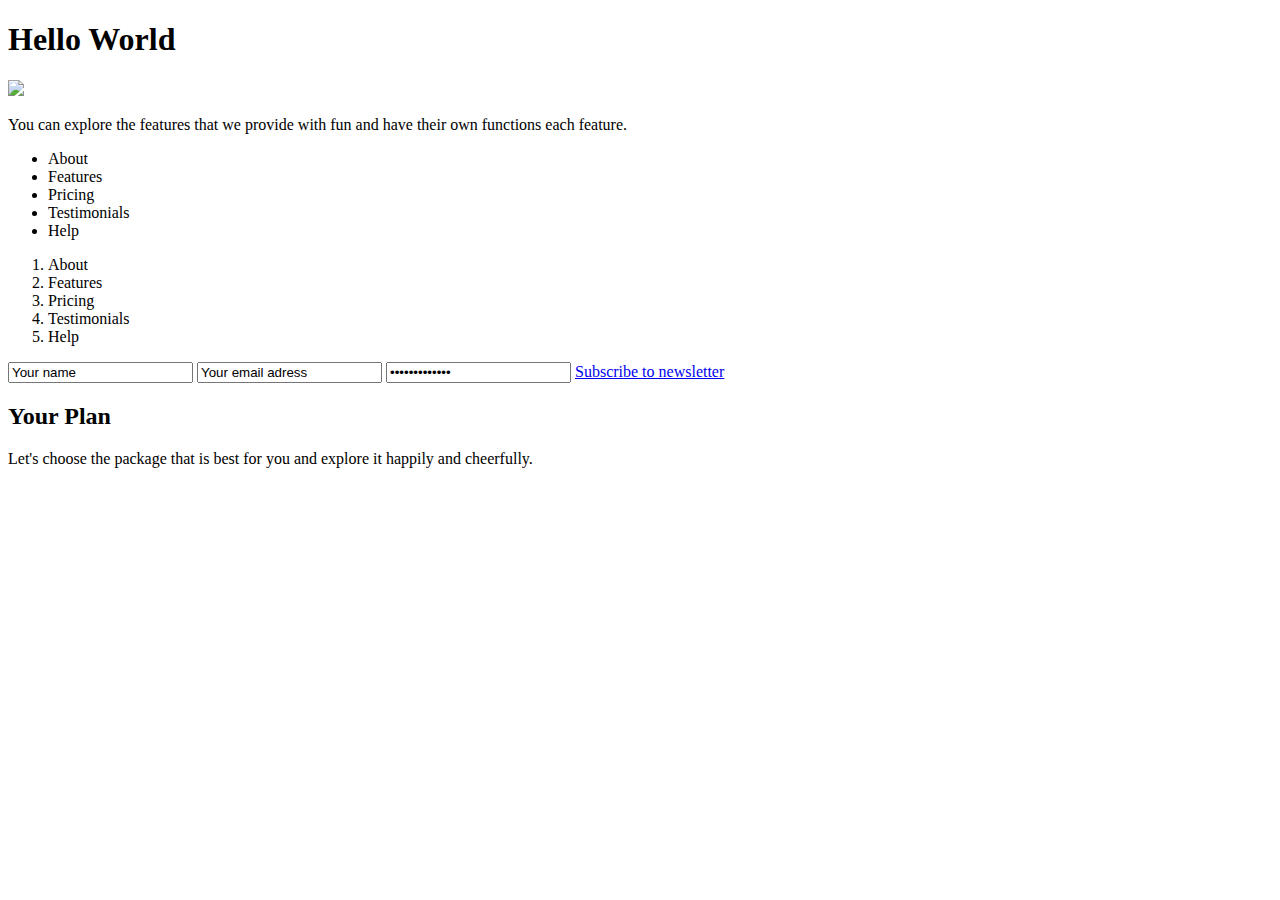
==== index.html @ 27c593c1 "test" ====
<!DOCTYPE html>
<html lang="en">
  <head>
    <meta charset="UTF-8" />
    <title>Research and travels</title>
  </head>
  <body>
    <header class="header">
      <div class="container">
        <h1>Hello World</h1>
      </div>
    </header>
    <div class="hero">
      <div class="container">
        <img src="img/qwe.png"/>
        <p>
          You can explore the features that we provide with fun and have
          their own functions each feature.
        </p>
        <ul>
          <li>About</li>
          <li>Features</li>
          <li>Pricing</li>
          <li>Testimonials</li>
          <li>Help</li>
        </ul>
        <ol>
          <li>About</li>
          <li>Features</li>
          <li>Pricing</li>
          <li>Testimonials</li>
          <li>Help</li>
        </ol>
        <input
          class="news-letter-select"
          type="text"
          name="name"
          value="Your name"
        />
        <input
          class="news-letter-select"
          type="text"
          name="adress"
          value="Your email adress"
        />
        <input
          class="news-letter-select"
          type="password"
          name="passwords"
          value="Your password"
        />
        <a href="./app.html">Subscribe to newsletter</a>
        <h2>Your Plan</h2>
        <p>
          Let's choose the package that is best for you and explore it happily
          and cheerfully.
        </p>
      </div>
    </div>
  </body>
</html>
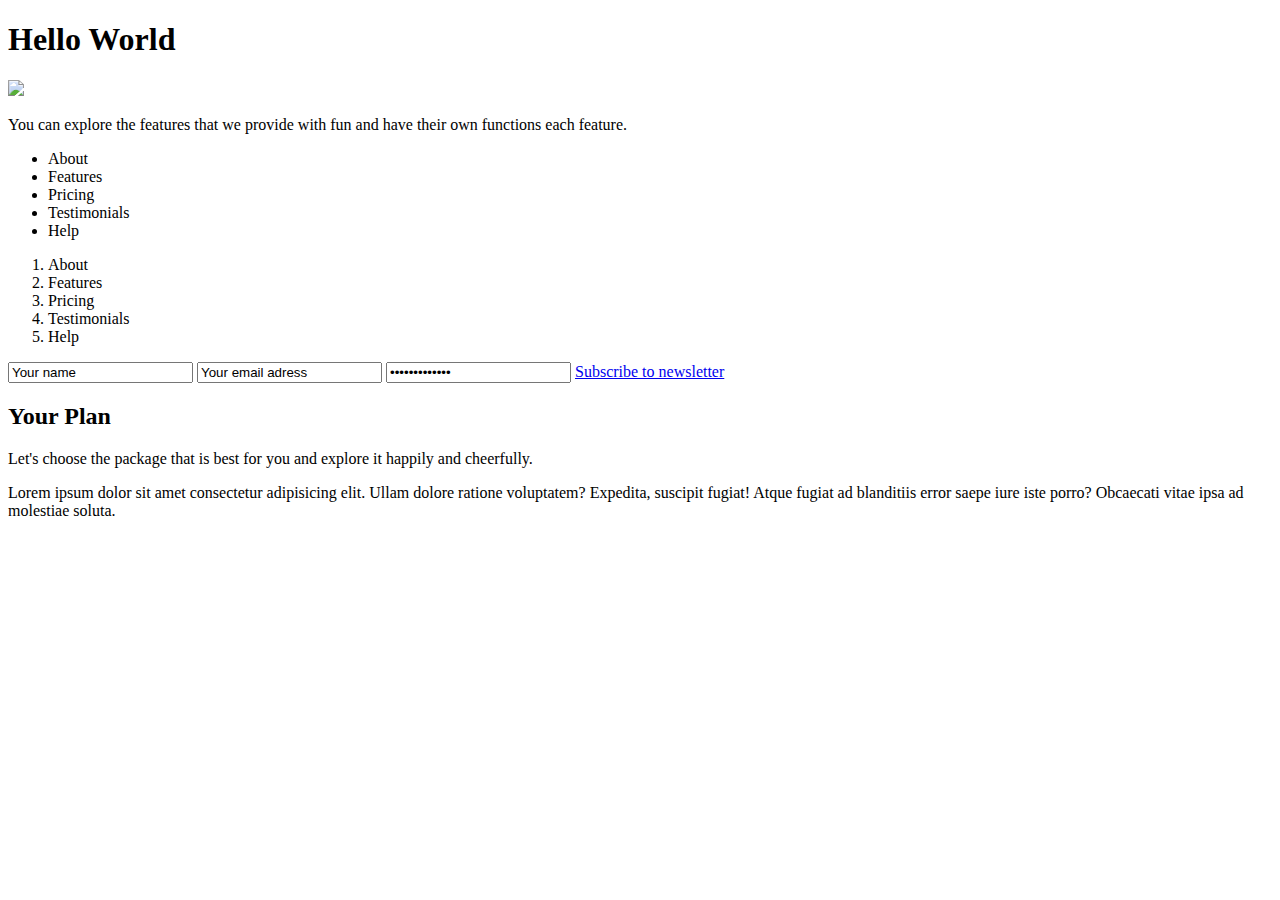
==== commit f7b56f19: "test2" ====
--- a/index.html
+++ b/index.html
@@ -55,6 +55,7 @@
           Let's choose the package that is best for you and explore it happily
           and cheerfully.
         </p>
+        <p>Lorem ipsum dolor sit amet consectetur adipisicing elit. Ullam dolore ratione voluptatem? Expedita, suscipit fugiat! Atque fugiat ad blanditiis error saepe iure iste porro? Obcaecati vitae ipsa ad molestiae soluta.</p>
       </div>
     </div>
   </body>
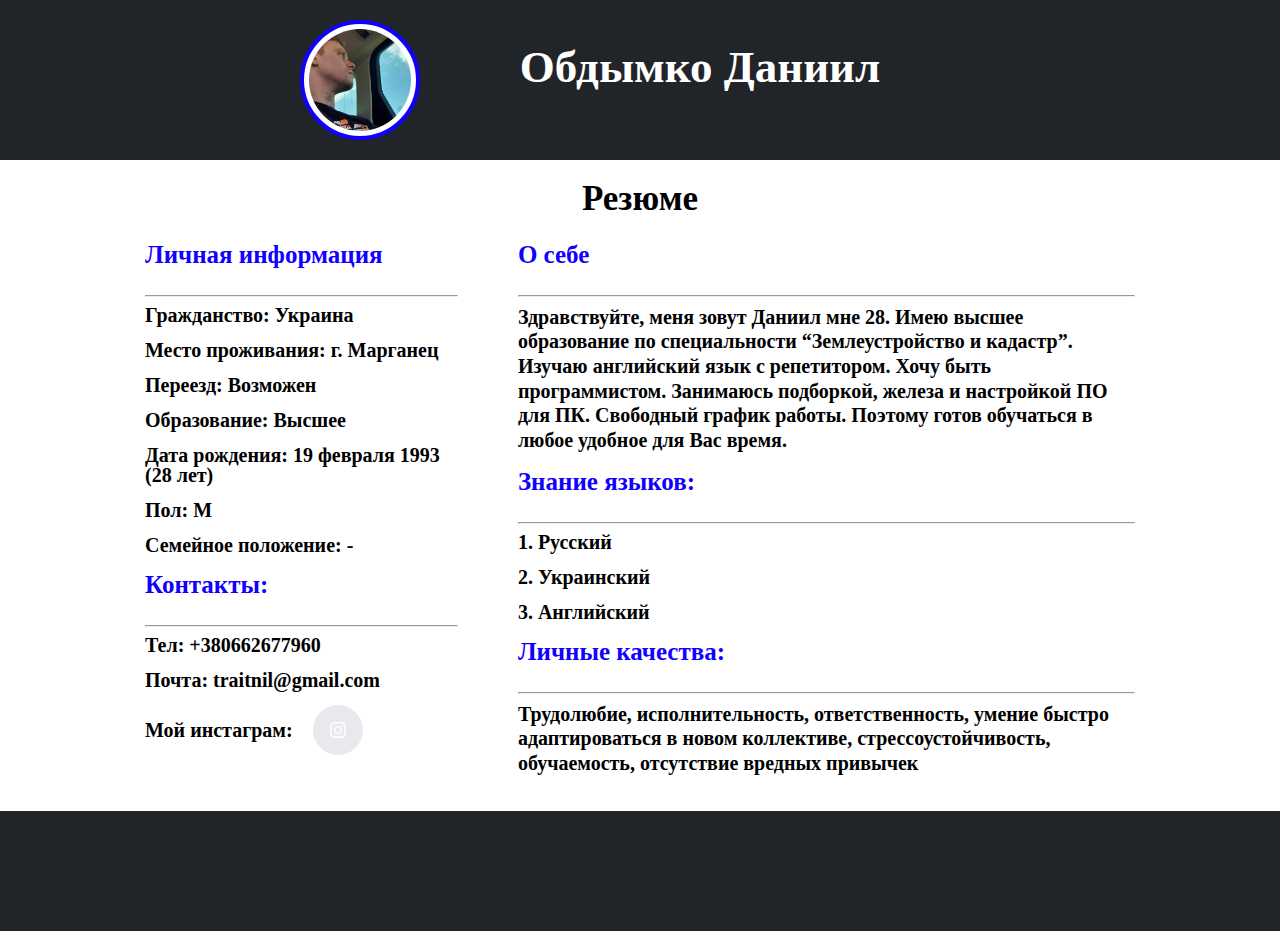
==== commit 56a9c35c: "personal-information" ====
--- a/index.html
+++ b/index.html
@@ -2,61 +2,93 @@
 <html lang="en">
   <head>
     <meta charset="UTF-8" />
-    <title>Research and travels</title>
+    <title>Summary</title>
+    <link rel="stylesheet" href="./css/style.css" />
+    <link rel="stylesheet" href="./css/reset.css" />
   </head>
   <body>
     <header class="header">
       <div class="container">
-        <h1>Hello World</h1>
+        <section class="header-wide">
+          <img
+            class="img"
+            width="1"
+            height="1"
+            loading="lazy"
+            src="img/Iam.webp"
+          />
+          <div class="header-title">
+            <h1 class="title-name">Обдымко Даниил</h1>
+          </div>
+        </section>
       </div>
     </header>
-    <div class="hero">
+    <main class="main">
       <div class="container">
-        <img src="img/qwe.png"/>
-        <p>
-          You can explore the features that we provide with fun and have
-          their own functions each feature.
-        </p>
-        <ul>
-          <li>About</li>
-          <li>Features</li>
-          <li>Pricing</li>
-          <li>Testimonials</li>
-          <li>Help</li>
-        </ul>
-        <ol>
-          <li>About</li>
-          <li>Features</li>
-          <li>Pricing</li>
-          <li>Testimonials</li>
-          <li>Help</li>
-        </ol>
-        <input
-          class="news-letter-select"
-          type="text"
-          name="name"
-          value="Your name"
-        />
-        <input
-          class="news-letter-select"
-          type="text"
-          name="adress"
-          value="Your email adress"
-        />
-        <input
-          class="news-letter-select"
-          type="password"
-          name="passwords"
-          value="Your password"
-        />
-        <a href="./app.html">Subscribe to newsletter</a>
-        <h2>Your Plan</h2>
-        <p>
-          Let's choose the package that is best for you and explore it happily
-          and cheerfully.
-        </p>
-        <p>Lorem ipsum dolor sit amet consectetur adipisicing elit. Ullam dolore ratione voluptatem? Expedita, suscipit fugiat! Atque fugiat ad blanditiis error saepe iure iste porro? Obcaecati vitae ipsa ad molestiae soluta.</p>
+        <h2 class="main-Summary">
+          Резюме
+        </h2>
+        <div class="main-container">
+          <div class="main-sidebar">
+            <h2 class="main-title">Личная информация</h2>
+            <br>
+            <hr>
+            <div>
+              <ul class="main-information">
+              <li>Гражданство: Украина</li>
+              <li>Место проживания: г. Марганец</li>
+              <li>Переезд: Возможен</li>
+              <li>Образование: Высшее</li>
+              <li>Дата рождения: 19 февраля 1993 (28 лет)</li>
+              <li>Пол: М</li>
+              <li>Семейное положение: - </li>
+            </ul>
+            </div>
+            <h2 class="main-title">Контакты:</h2>
+            <br>
+            <hr>
+            <div class="main-contacts">
+            <a class="main-tel-numbe" href="tel:+380662677960"
+              >Тел: +380662677960</a
+            >
+            <a class="main-mail" href="mailto:traitnil@gmail.com">Почта: traitnil@gmail.com</a>
+            <div class="main-instagram">
+            <h2 class="my-instagram">Мой инстаграм:</h2>
+                <a href="https://www.instagram.com/" class="icon">
+                  <img
+                    width="1"
+                    height="1"
+                    loading="lazy"
+                    src="img/instagram.svg"
+                    alt="instagram"
+                  />
+                </a>
+            </div>
+          </div>
+          </div>
+          <div class="main-info">
+            <h2 class="main-title-info">О себе</h2>
+            <br>
+            <hr>
+            <p class="main-text">Здравствуйте, меня зовут Даниил мне 28. Имею высшее образование по специальности “Землеустройство и кадастр”. Изучаю английский язык с репетитором. Хочу быть программистом. Занимаюсь подборкой, железа и настройкой ПО для ПК. Свободный график работы. Поэтому готов обучаться в любое удобное для Вас время.</p>
+            <h2 class="main-title-language">Знание языков:</h2>
+            <br>
+            <hr>
+            <ul class="main-language">
+              <li>1. Русский</li>
+              <li>2. Украинский</li>
+              <li>3. Английский</li>
+            </ul>
+            <h2 class="main-title-language">Личные качества:</h2>
+            <br>
+            <hr>
+            <p class="main-text">Трудолюбие, исполнительность, ответственность, умение быстро адаптироваться в новом коллективе, стрессоустойчивость, обучаемость, отсутствие вредных привычек</p>
+          </div>
+        </div>
       </div>
-    </div>
+    </main>
+    <footer class="footer">
+        <div class="footer-content"></div>
+    </footer>
   </body>
 </html>
--- a/css/style.css
+++ b/css/style.css
@@ -0,0 +1,160 @@
+/*=====================COMMON STYLES START======================*/
+*,
+::before,
+::after {
+  box-sizing: border-box;
+}
+a {
+  display: inline-flex;
+  text-decoration: none;
+  color: inherit;
+}
+html {
+  scroll-behavior: smooth;
+}
+body {
+  font-family: system-ui,-apple-system,"Segoe UI",Roboto,"Helvetica Neue",Arial,"Noto Sans","Liberation Sans",sans-serif,"Apple Color Emoji","Segoe UI Emoji","Segoe UI Symbol","Noto Color Emoji";
+  color: #000000;
+}
+.container {
+  max-width: 1030px;
+  width: 100%;
+  margin: 0 auto;
+}
+/*=====================COMMON STYLES END======================*/
+/*=====================HEADER STYLES START======================*/
+.header {
+  padding: 20px;
+  margin-bottom: 15px;
+  background-color: #212529;
+  border-bottom: 2px solid #ffffff;
+}
+.header-wide {
+  display: flex;
+  justify-content: center;
+}
+.header-title {
+  margin: 20px 100px;
+}
+.img {
+  width: 120px;
+  height: 120px;
+  object-fit: cover;
+  border-radius: 50%;
+  border: 4px solid #1100ff;
+  object-position: center;
+  padding: 5px;
+  background-color: rgb(255, 255, 255);
+}
+.title-name {
+  font-family: serif;
+  color: #ffffff;
+  font-size: 45px;
+  font-weight: 600;
+  line-height: 1.23;
+}
+/*=====================HEADER STYLES END======================*/
+/*=====================MAIN STYLES START======================*/
+.main-Summary {
+  text-align: center;
+  color: #000000;
+  font-size: 35px;
+  font-weight: 600;
+  line-height: 1.23;
+}
+.main-container {
+  display: flex;
+  justify-content: space-between;
+}
+.main-sidebar {
+  padding: 20px;
+  width: 400px;
+}
+.main-information{
+  font-weight: 900;
+  font-size: 20px;
+  margin-bottom: 15px;
+}
+.main-information > li{
+  margin-bottom: 15px;
+}
+.main-title {
+  color: #1100ff;
+  font-size: 25px;
+  font-weight: 600;
+  line-height: 1.23;
+}
+.main-mail {
+  font-weight: 900;
+  font-size: 20px;
+  margin-bottom: 15px;
+}
+.main-mail:hover {
+  color: #1100ff;
+}
+.main-tel-numbe {
+  font-weight: 900;
+  font-size: 20px;
+  margin-bottom: 15px;
+}
+.main-instagram {
+  display: flex;
+  align-items: center;
+  margin-bottom: 15px;
+}
+.my-instagram {
+  font-weight: 900;
+  font-size: 20px;
+  margin-right: 20px;
+}
+.icon > img {
+  width: auto;
+  height: 100%;
+  object-fit: cover;
+}
+.icon:hover {
+  border-radius: 50%;
+  background-color: rgb(83, 83, 83);
+}
+.main-town {
+  font-weight: 900;
+  font-size: 20px;
+  margin-bottom: 15px;
+}
+.main-info {
+  width: 750px;
+  flex-wrap: wrap;
+  padding: 20px;
+  margin-left: 20px;
+}
+.main-title-info {
+  color: #1100ff;
+  font-size: 25px;
+  font-weight: 600;
+  line-height: 1.23;
+}
+.main-text {
+  font-weight: 900;
+  line-height: 1.23;
+  font-size: 20px;
+  margin-bottom: 15px;
+}
+.main-title-language{
+  color: #1100ff;
+  font-size: 25px;
+  font-weight: 600;
+  line-height: 1.23;
+}
+.main-language{
+  font-weight: 900;
+  font-size: 20px;
+}
+.main-language>li{
+  margin-bottom: 15px;
+}
+.footer-content{
+  width: auto;
+  height: 120px;
+  background-color: #212529;
+}
+/*=====================MAIN STYLES END======================*/
